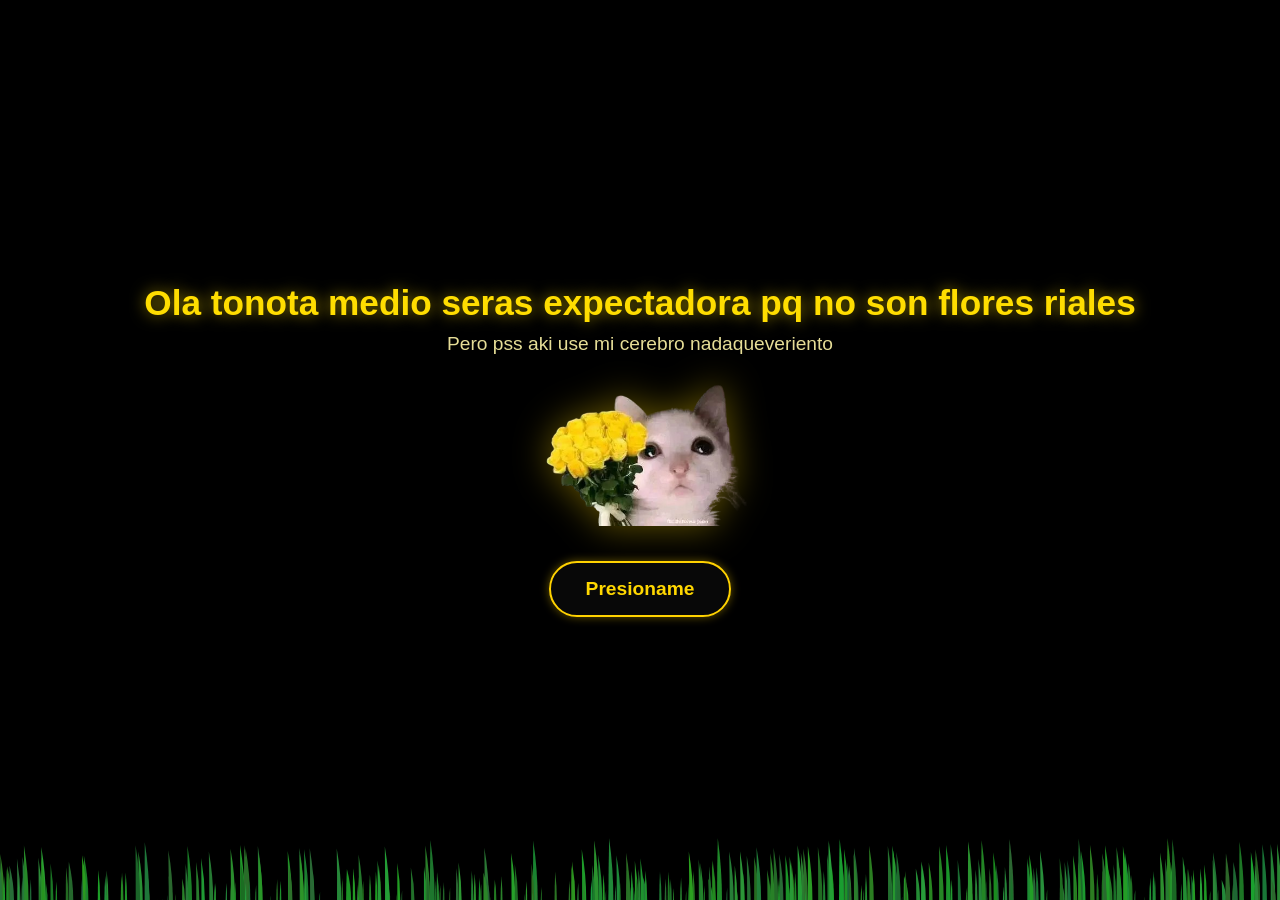
==== index.html @ c975d6ec "Rename main.html to index.html" ====
<html>
<head>
  <title>Olaaa :3</title>
  <link rel="stylesheet" type="text/css" href="inicio.css">
</head>
<body>
  <h1>Ola tonota medio seras expectadora pq no son flores riales</h1>
    <p>Pero pss aki use mi cerebro nadaqueveriento</p>
    <img src="gato.png" alt="Gatito con flores">
    <button onclick="location.href='Tulipanes%20Amarillos.html'">Presioname</button>
   <canvas id="grass"></canvas>
   <script src="inicio.js"></script>
</body>
</html>
---- inicio.css ----
/* --- Reseteo básico --- */
* {
  margin: 0;
  padding: 0;
  box-sizing: border-box;
}

/* --- Fondo y centrado --- */
body {
  background-color: #000;
  color: #fff6a8;
  font-family: 'Arial', sans-serif;
  display: flex;
  flex-direction: column;
  align-items: center;
  justify-content: center;
  min-height: 100vh;
  text-align: center;
  padding: 20px;
  overflow-x: hidden;
}

/* --- Título principal --- */
h1 {
  color: #ffdd00;
  font-size: 2.2rem;
  margin-bottom: 10px;
  text-shadow: 0 0 15px rgba(255, 221, 0, 0.6); 
  max-width: 90%;
}

/* --- Párrafo --- */
p {
  font-size: 1.2rem;
  margin-bottom: 25px;
  opacity: 0.9;
  max-width: 90%;
}

/* --- El Gatito con Flores --- */
img {
  max-width: 85%; /* Responsivo: nunca será más ancho que la pantalla */
  width: 260px; /* Tamaño base ideal */
  height: auto;
  margin-bottom: 35px;
  border-radius: 15px;
  /* Resplandor amarillo alrededor de la imagen */
  filter: drop-shadow(0 0 18px rgba(255, 215, 0, 0.4));
  /* Animación de flotación */
  animation: flotar 4s ease-in-out infinite;
}

/* --- Animación para que el gato flote --- */
@keyframes flotar {
  0% { transform: translateY(0px); }
  50% { transform: translateY(-12px); }
  100% { transform: translateY(0px); }
}

/* --- Botón Mágico --- */
button {
  background-color: rgba(10, 10, 10, 0.8);
  color: #ffd700;
  font-size: 1.2rem;
  font-weight: bold;
  padding: 15px 35px;
  border: 2px solid #ffd200;
  border-radius: 30px;
  cursor: pointer;
  transition: all 0.3s ease;
  box-shadow: 0 0 10px rgba(255, 210, 0, 0.4);
}

/* --- Efecto al pasar el mouse por el botón --- */
button:hover {
  background-color: #ffdd00;
  color: #000;
  border-color: #ff9900;
  box-shadow: 0 0 25px rgba(255, 153, 0, 0.8);
  transform: scale(1.05);
}
/* --- El Pasto --- */
/* --- PASTO CON PICOS --- */
.pasto {
    position: absolute;
    bottom: 0;
    left: 0;
    width: 100%;
    height: 150px;
    background: linear-gradient(to top, #1e6b1e, #32CD32); /* Colores más naturales */
    /* Este clip-path recorta el div haciendo zig-zag en la parte superior */
    clip-path: polygon(
        0% 20%, 5% 0%, 10% 25%, 15% 5%, 20% 20%, 25% 0%, 30% 22%, 
        35% 5%, 40% 20%, 45% 0%, 50% 25%, 55% 5%, 60% 20%, 65% 0%, 
        70% 22%, 75% 5%, 80% 20%, 85% 0%, 90% 25%, 95% 5%, 100% 20%, 
        100% 100%, 0% 100%
    );
}

/* --- PÉTALOS CON FORMA REAL Y CAÍDA EN ZIG-ZAG --- */
.petalo {
    position: absolute;
    width: 15px;
    height: 20px;
    background-color: #ffdd00;
    /* Al redondear solo esquinas opuestas, creas una forma de hoja/pétalo */
    border-radius: 50% 0 50% 0; 
    box-shadow: inset 0 0 4px #cc9900; /* Un poco de sombra interior para volumen */
    animation: caer 5s ease-in-out infinite;
}

/* Animación para que caiga meciéndose de lado a lado */
@keyframes caer {
    0% {
        transform: translate(0, -20px) rotate(0deg);
        opacity: 0;
    }
    10% {
        opacity: 1;
    }
    50% {
        transform: translate(30px, 50vh) rotate(180deg);
    }
    90% {
        opacity: 1;
    }
    100% {
        /* 100vh lo hace caer hasta el fondo de la pantalla */
        transform: translate(-20px, 100vh) rotate(360deg);
        opacity: 0; 
    }
}
canvas {
  position: absolute; /* Lo saca del flujo normal de la página */
  top: 0;
  left: 0;
  width: 100vw;
  height: 100vh;
  z-index: -1; /* Lo manda detrás de todo (el texto, el gato y el botón) */
}
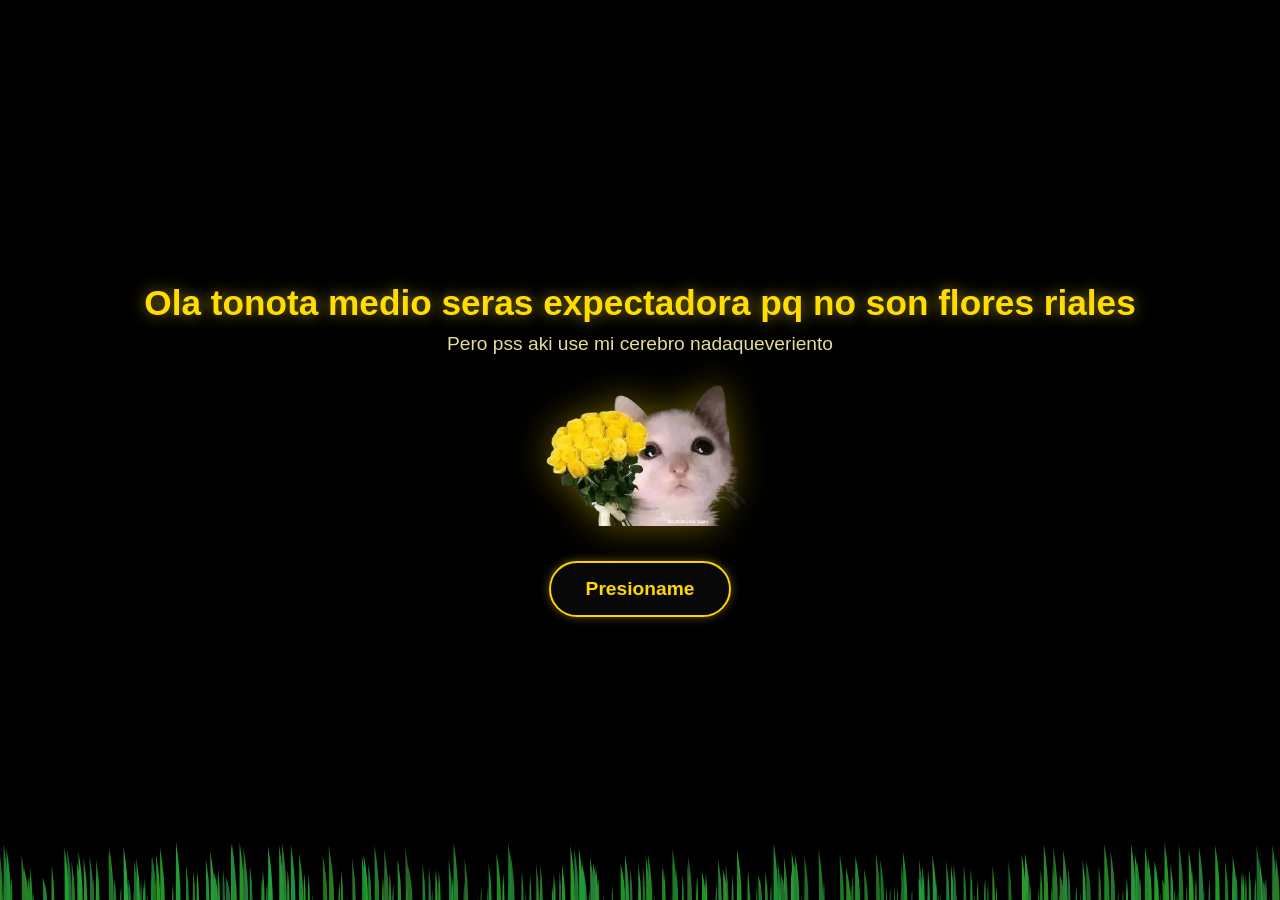
==== commit 52b26b38: "Enhance index.html with doctype and meta tags Added doctype and meta tags for better HTML structure." ====
--- a/index.html
+++ b/index.html
@@ -1,5 +1,8 @@
-<html>
+<!DOCTYPE html>
+<html lang="es">
 <head>
+  <meta charset="UTF-8">
+  <meta name="viewport" content="width=device-width, initial-scale=1.0"> 
   <title>Olaaa :3</title>
   <link rel="stylesheet" type="text/css" href="inicio.css">
 </head>
--- a/inicio.css
+++ b/inicio.css
@@ -137,4 +137,27 @@
   width: 100vw;
   height: 100vh;
   z-index: -1; /* Lo manda detrás de todo (el texto, el gato y el botón) */
-}+}
+/* --- Ajustes exclusivos para Celulares --- */
+@media (max-width: 600px) {
+  h1 {
+    font-size: 1.8rem; /* Un poco más pequeño para que no se corte la palabra */
+    padding: 0 10px;
+  }
+  
+  p {
+    font-size: 1.1rem; 
+  }
+
+  img {
+    width: 70%; /* Que el michi no ocupe toda la pantalla */
+    max-width: 280px;
+  }
+
+  button {
+    font-size: 1.2rem;
+    padding: 15px 0; 
+    width: 85%; /* Botón más ancho para que sea fácil darle tap */
+    border-radius: 40px;
+  }
+}
